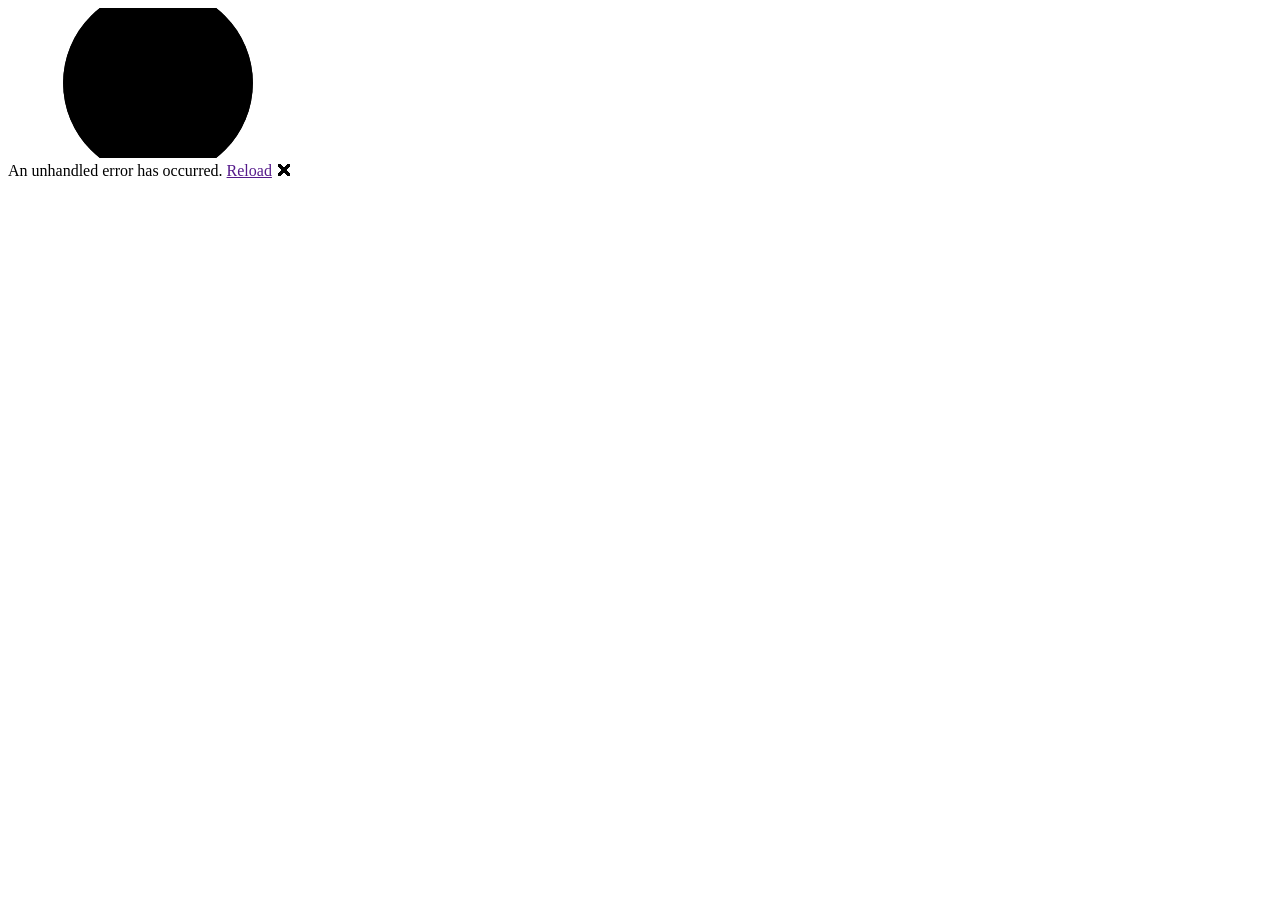
==== WebAppBlazor/wwwroot/index.html @ f1a4e622 "Add project files." ====
<!DOCTYPE html>
<html lang="en">

<head>
    <meta charset="utf-8" />
    <meta name="viewport" content="width=device-width, initial-scale=1.0" />
    <title>WebAppBlazor</title>
    <base href="/" />
    <link rel="stylesheet" href="css/bootstrap/bootstrap.min.css" />
    <link rel="stylesheet" href="css/app.css" />
    <link rel="icon" type="image/png" href="favicon.png" />
    <link href="WebAppBlazor.styles.css" rel="stylesheet" />
</head>

<body>
    <div id="app">
        <svg class="loading-progress">
            <circle r="40%" cx="50%" cy="50%" />
            <circle r="40%" cx="50%" cy="50%" />
        </svg>
        <div class="loading-progress-text"></div>
    </div>

    <div id="blazor-error-ui">
        An unhandled error has occurred.
        <a href="" class="reload">Reload</a>
        <a class="dismiss">🗙</a>
    </div>
    <script src="_framework/blazor.webassembly.js"></script>
</body>

</html>
---- WebAppBlazor/wwwroot/css/app.css ----
html, body {
    font-family: 'Helvetica Neue', Helvetica, Arial, sans-serif;
}

h1:focus {
    outline: none;
}

a, .btn-link {
    color: #0071c1;
}

.btn-primary {
    color: #fff;
    background-color: #1b6ec2;
    border-color: #1861ac;
}

.btn:focus, .btn:active:focus, .btn-link.nav-link:focus, .form-control:focus, .form-check-input:focus {
  box-shadow: 0 0 0 0.1rem white, 0 0 0 0.25rem #258cfb;
}

.content {
    padding-top: 1.1rem;
}

.valid.modified:not([type=checkbox]) {
    outline: 1px solid #26b050;
}

.invalid {
    outline: 1px solid red;
}

.validation-message {
    color: red;
}

#blazor-error-ui {
    background: lightyellow;
    bottom: 0;
    box-shadow: 0 -1px 2px rgba(0, 0, 0, 0.2);
    display: none;
    left: 0;
    padding: 0.6rem 1.25rem 0.7rem 1.25rem;
    position: fixed;
    width: 100%;
    z-index: 1000;
}

    #blazor-error-ui .dismiss {
        cursor: pointer;
        position: absolute;
        right: 0.75rem;
        top: 0.5rem;
    }

.blazor-error-boundary {
    background: url([data-uri]) no-repeat 1rem/1.8rem, #b32121;
    padding: 1rem 1rem 1rem 3.7rem;
    color: white;
}

    .blazor-error-boundary::after {
        content: "An error has occurred."
    }

.loading-progress {
    position: relative;
    display: block;
    width: 8rem;
    height: 8rem;
    margin: 20vh auto 1rem auto;
}

    .loading-progress circle {
        fill: none;
        stroke: #e0e0e0;
        stroke-width: 0.6rem;
        transform-origin: 50% 50%;
        transform: rotate(-90deg);
    }

        .loading-progress circle:last-child {
            stroke: #1b6ec2;
            stroke-dasharray: calc(3.141 * var(--blazor-load-percentage, 0%) * 0.8), 500%;
            transition: stroke-dasharray 0.05s ease-in-out;
        }

.loading-progress-text {
    position: absolute;
    text-align: center;
    font-weight: bold;
    inset: calc(20vh + 3.25rem) 0 auto 0.2rem;
}

    .loading-progress-text:after {
        content: var(--blazor-load-percentage-text, "Loading");
    }

code {
    color: #c02d76;
}
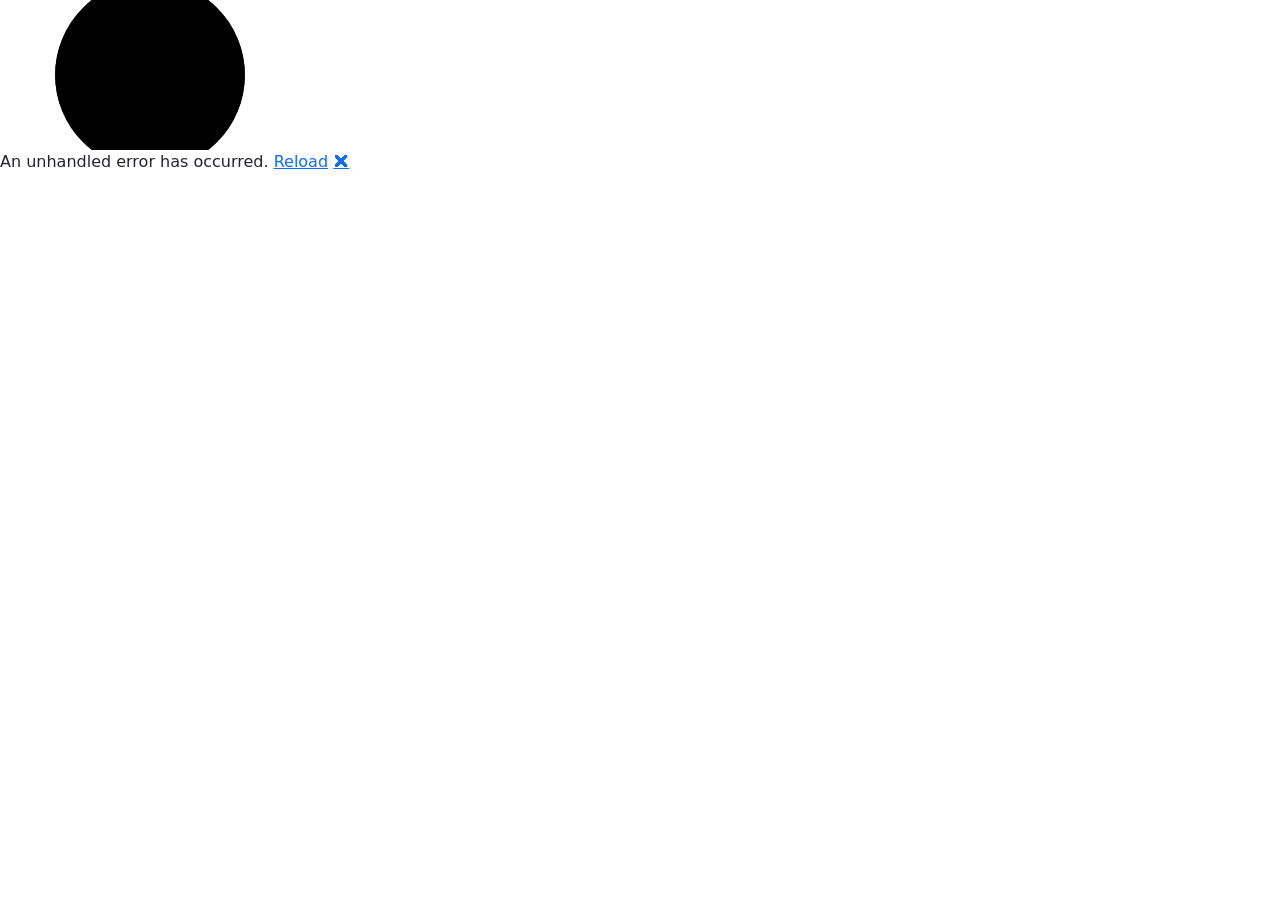
==== commit 0982090d: "Some css fixes, and Password reset for email" ====
--- a/WebAppBlazor/wwwroot/index.html
+++ b/WebAppBlazor/wwwroot/index.html
@@ -10,6 +10,11 @@
     <link rel="stylesheet" href="css/app.css" />
     <link rel="icon" type="image/png" href="favicon.png" />
     <link href="WebAppBlazor.styles.css" rel="stylesheet" />
+    <link href="https://cdn.jsdelivr.net/npm/bootstrap@5.3.3/dist/css/bootstrap.min.css" rel="stylesheet" integrity="sha384-QWTKZyjpPEjISv5WaRU9OFeRpok6YctnYmDr5pNlyT2bRjXh0JMhjY6hW+ALEwIH" crossorigin="anonymous">
+    <link href="_content/Blazorise.Icons.FontAwesome/v6/css/all.min.css" rel="stylesheet">
+
+    <link href="_content/Blazorise/blazorise.css?v=1.7.6.0" rel="stylesheet" />
+    <link href="_content/Blazorise.Bootstrap5/blazorise.bootstrap5.css?v=1.7.6.0" rel="stylesheet" />
 </head>
 
 <body>
--- a/WebAppBlazor/wwwroot/css/app.css
+++ b/WebAppBlazor/wwwroot/css/app.css
@@ -101,3 +101,7 @@
 code {
     color: #c02d76;
 }
+
+.nav-item {
+    color: red;
+}
